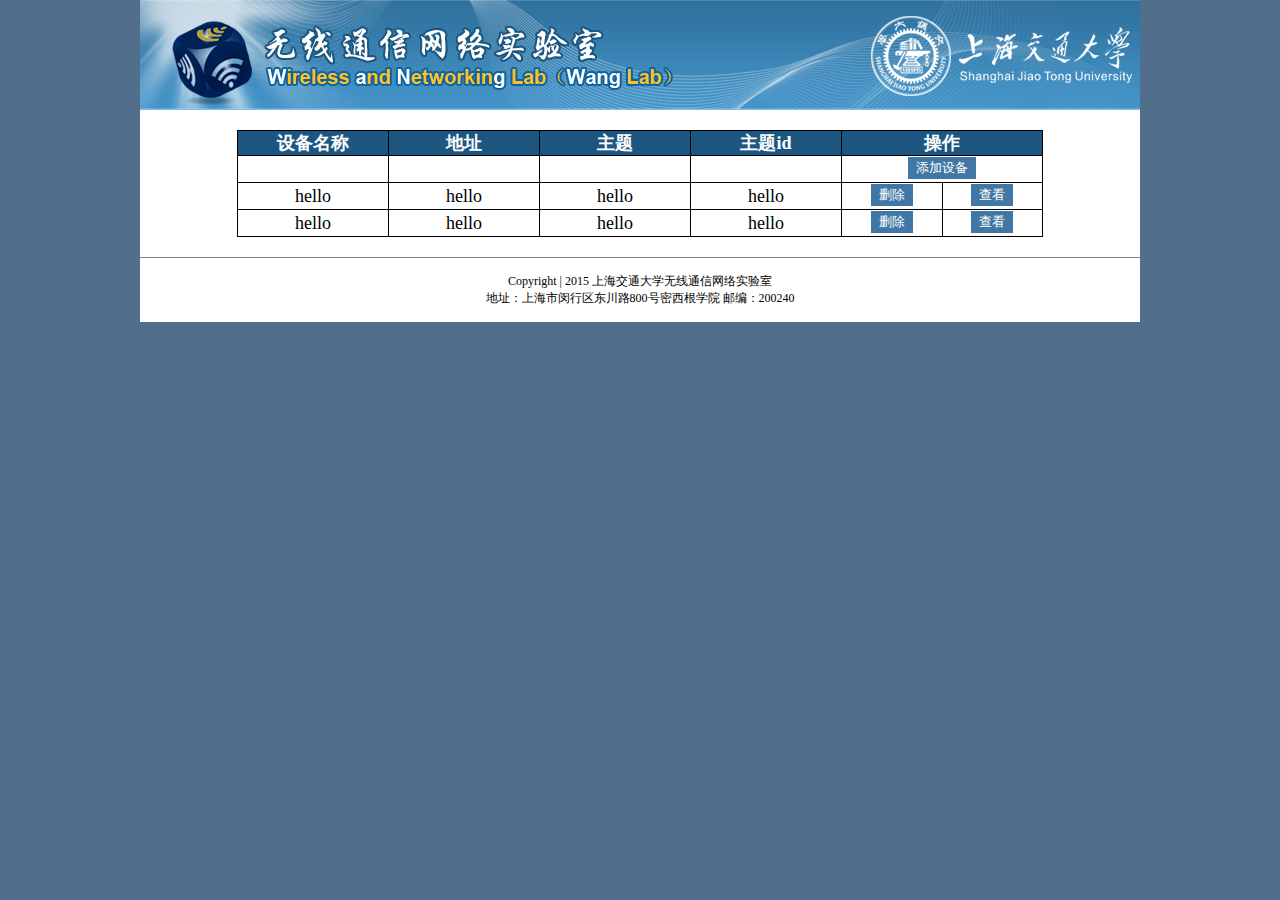
==== index.html @ c2eaead6 "first commit" ====
<!DOCTYPE html>
<html lang="en">
<head>
	<meta charset="UTF-8">
	<title>MQTT Gateway setup</title>
	<script src='http://apps.bdimg.com/libs/jquery/2.1.4/jquery.min.js' type='text/javascript'></script>
	<link rel='stylesheet' type='text/css' href='css/main.css'/>
</head>
<body>
	<div class='wrapper'>
		<div class='logo'>
		</div>
		<div class='body'>
			<table class='config'>
				<tr>
					<th>设备名称</th>
					<th>地址</th>
					<th>主题</th>
					<th>主题id</th>
					<th class='config-operate' colspan='2'>操作</th>
				</tr>
				<tr>
					<td><input class='add-device add-item'/></td>
					<td><input class='add-ip add-item'/></td>
					<td><input class='add-topic add-item'/></td>
					<td><input class='add-topicId add-item'/></td>
					<td colspan='2'><button class='add-button'>添加设备</button></td>
				</tr>
				<tr>
					<td>hello</td>
					<td>hello</td>
					<td>hello</td>
					<td>hello</td>
					<td>
					<button class='del-button'>删除</button>
				    </td>
				    <td>
					<button class='check-button'>查看</button>
				    </td>
				</tr>
				<tr>
					<td>hello</td>
					<td>hello</td>
					<td>hello</td>
					<td>hello</td>
					<td>
					<button class='del-button'>删除</button>
				    </td>
				    <td>
					<button class='check-button'>查看</button>
				    </td>
				</tr>
			</table>
		</div>
		<div class='footer'>
			Copyright | 2015 上海交通大学无线通信网络实验室<br/>
			地址：上海市闵行区东川路800号密西根学院  邮编：200240
		</div>
	</div>
	<script src='js/main.js' type='text/javascript'></script>
</body>
</html>
---- css/main.css ----
*{ margin:0; padding:0; }
body,html{ height:100%; }
.wrapper{ background-color:rgb(81,111,141); width:100%; min-width:1000px; height:100%; }
.logo{ width:1000px; height:110px; background:url(../img/logo.jpg); background-size:cover; margin:0 auto; }
.body{ width:1000px; margin:0 auto; padding:20px 0; background-color:white; }
.config{ margin:0 auto; border-collapse:collapse; font-family:'微软雅黑'; font-size:18px;}
.config th{ width:150px; height:20px; line-height:20px; padding:2px 0; background-color:rgb(29,87,129); color:white; border:1px solid black; }
.config th.config-operate{ width:200px; }
.config td input{ border:none; line-height:20px; padding:0 10px; font-size:16px; width:130px; }
.config tr td{ background-color:white; text-align:center; border:1px solid black; }
.config tr button{ background-color:rgb(64,119,164); color:white; border:none; padding:2px 8px; margin-bottom:3px; }
.footer{ border-top:1px solid gray; width:1000px; margin:0 auto; padding:15px 0; text-align:center; background-color:white; font-size:12px; }

.nav{ width:800px; height:30px; margin:0 auto; list-style:none; }
.nav li{ float:left; background-color:rgb(81,111,141); }
.nav li a{ display:block; height:20px; line-height:20px; width:60px; font-size:14px; text-decoration:none; color:white; text-align:center; font-family:'微软雅黑'; 
			border-right:1px solid white; }
.nav li.mine-display{ background-color:red; }
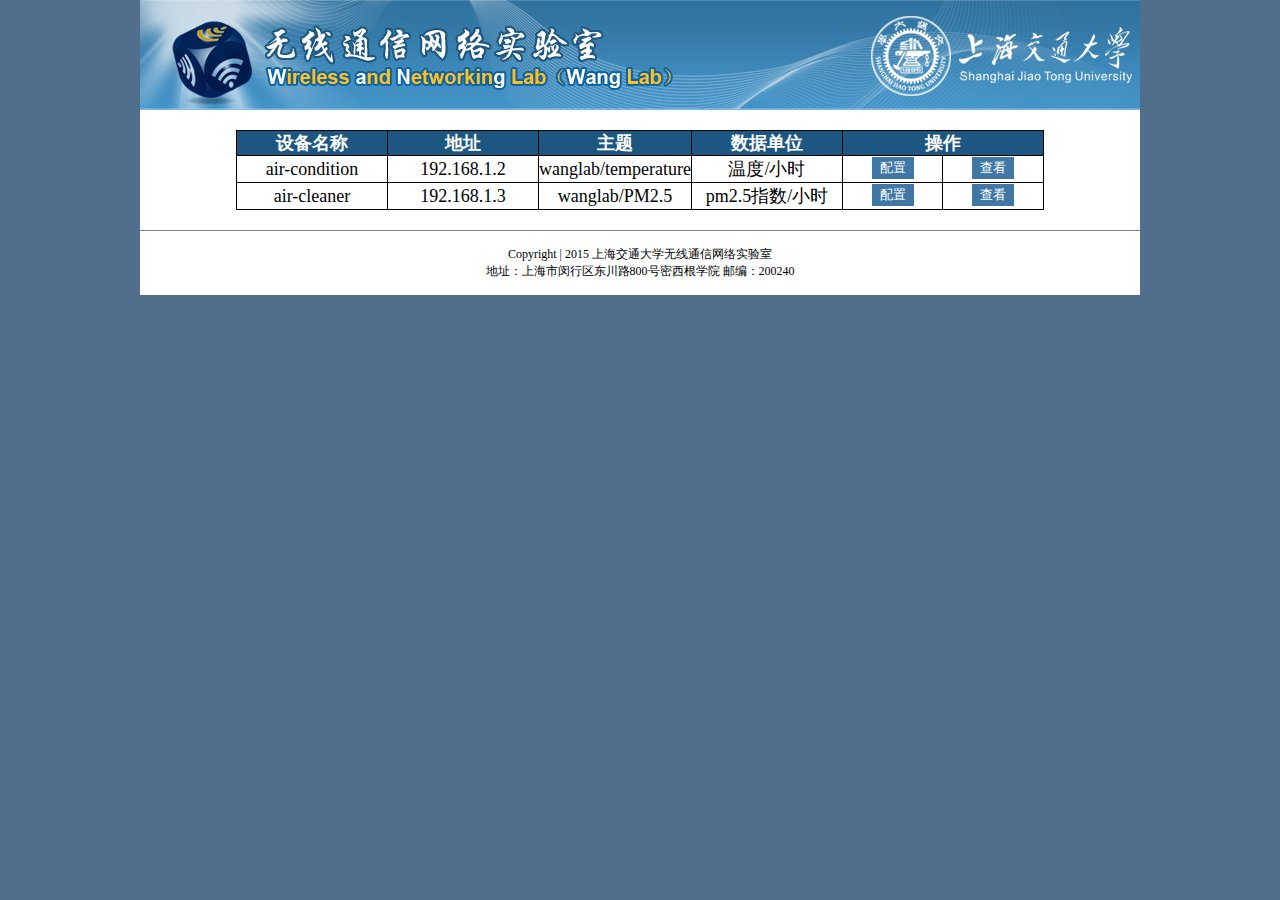
==== commit e7e33bd2: "a little adjust" ====
--- a/index.html
+++ b/index.html
@@ -7,7 +7,7 @@
 	<link rel='stylesheet' type='text/css' href='css/main.css'/>
 </head>
 <body>
-	<div class='wrapper'>
+	<div class='wrapper-index'>
 		<div class='logo'>
 		</div>
 		<div class='body'>
@@ -16,35 +16,35 @@
 					<th>设备名称</th>
 					<th>地址</th>
 					<th>主题</th>
-					<th>主题id</th>
+					<th>数据单位</th>
 					<th class='config-operate' colspan='2'>操作</th>
 				</tr>
-				<tr>
+				<!-- <tr>
 					<td><input class='add-device add-item'/></td>
 					<td><input class='add-ip add-item'/></td>
 					<td><input class='add-topic add-item'/></td>
 					<td><input class='add-topicId add-item'/></td>
 					<td colspan='2'><button class='add-button'>添加设备</button></td>
-				</tr>
+				</tr> -->
 				<tr>
-					<td>hello</td>
-					<td>hello</td>
-					<td>hello</td>
-					<td>hello</td>
+					<td>air-condition</td>
+					<td>192.168.1.2</td>
+					<td>wanglab/temperature</td>
+					<td>温度/小时</td>
 					<td>
-					<button class='del-button'>删除</button>
+					<button class='del-button'>配置</button>
 				    </td>
 				    <td>
 					<button class='check-button'>查看</button>
 				    </td>
 				</tr>
 				<tr>
-					<td>hello</td>
-					<td>hello</td>
-					<td>hello</td>
-					<td>hello</td>
+					<td>air-cleaner</td>
+					<td>192.168.1.3</td>
+					<td>wanglab/PM2.5</td>
+					<td>pm2.5指数/小时</td>
 					<td>
-					<button class='del-button'>删除</button>
+					<button class='del-button'>配置</button>
 				    </td>
 				    <td>
 					<button class='check-button'>查看</button>
--- a/css/main.css
+++ b/css/main.css
@@ -1,6 +1,8 @@
 *{ margin:0; padding:0; }
 body,html{ height:100%; }
-.wrapper{ background-color:rgb(81,111,141); width:100%; min-width:1000px; height:100%; }
+.wrapper-data,.wrapper-index{ background-color:rgb(81,111,141); width:100%; min-width:1000px; }
+.wrapper-data{ height:auto; }
+.wrapper-index{ height:100%; }
 .logo{ width:1000px; height:110px; background:url(../img/logo.jpg); background-size:cover; margin:0 auto; }
 .body{ width:1000px; margin:0 auto; padding:20px 0; background-color:white; }
 .config{ margin:0 auto; border-collapse:collapse; font-family:'微软雅黑'; font-size:18px;}
@@ -15,4 +17,4 @@
 .nav li{ float:left; background-color:rgb(81,111,141); }
 .nav li a{ display:block; height:20px; line-height:20px; width:60px; font-size:14px; text-decoration:none; color:white; text-align:center; font-family:'微软雅黑'; 
 			border-right:1px solid white; }
-.nav li.mine-display{ background-color:red; }+.nav li.mine-display{ background-color:red; }
